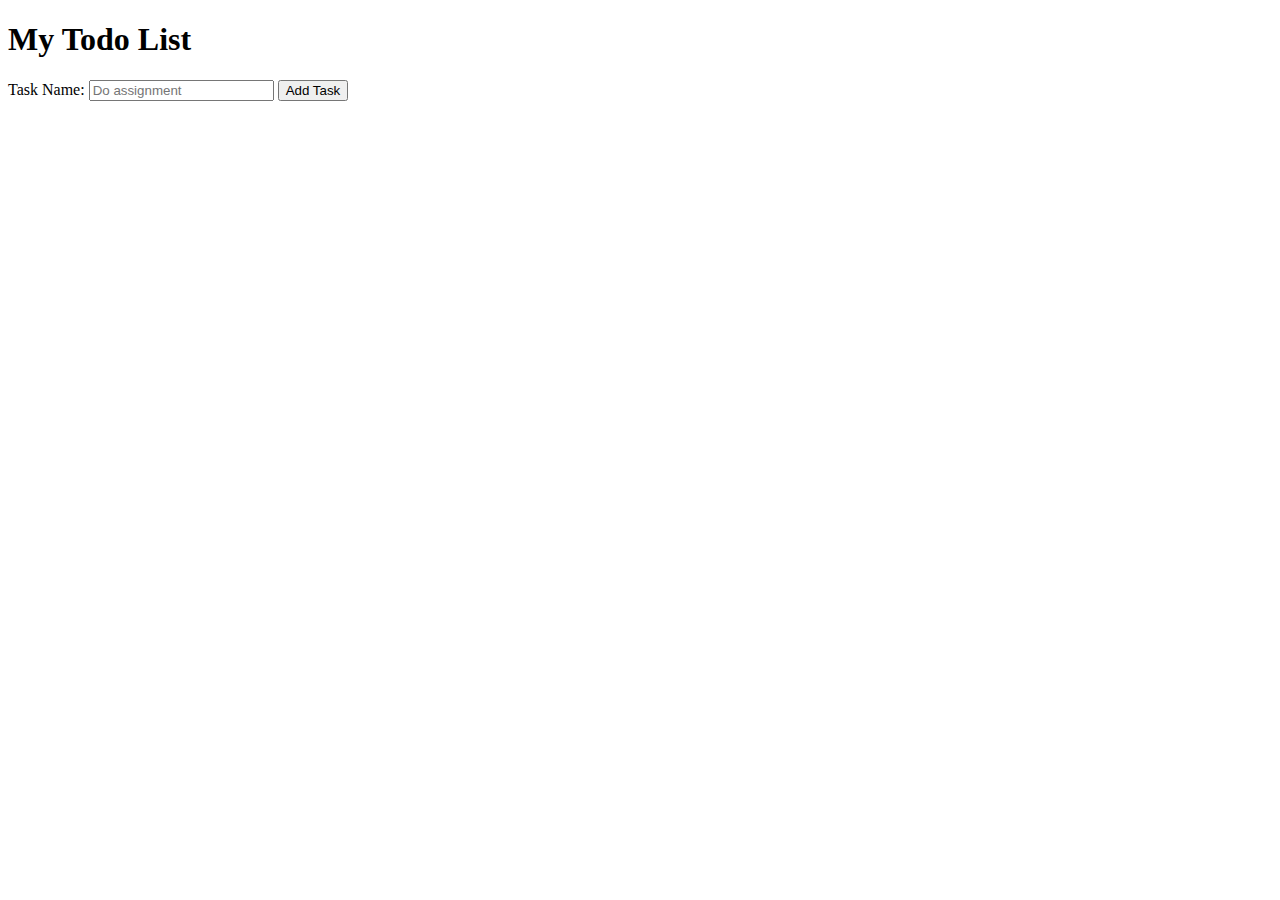
==== index.html @ 9abb8d32 "change again" ====
<!DOCTYPE html>
<html lang="en">

<head>
    <meta charset="UTF-8">
    <title>My Todo List</title>
    <meta name="author" content="PUT YOUR NAME HERE">
    <meta name="description" content="Use ToDo list app to explore and interact with the DOM">
    <link rel="stylesheet" type="text/css" href="css/style.css">
</head>

<body>
    <h1>My Todo List</h1>
    <form>
      <label>
        Task Name:
        <input id="task-input" type="text" placeholder="Do assignment">
      </label>
      <button type="button" id="add-task">
        Add Task
      </button>
    </form>

    <ul id="todo-list">   

    </ul>

    <script type="text/template" id="list-item-template">
      <li class="task">
        <label>
          <input class="task" type="checkbox">
          <!-- TASK_NAME -->
        </label>
      </li>
    </script>

    <script src="js/script.js"></script>
</body>

</html>
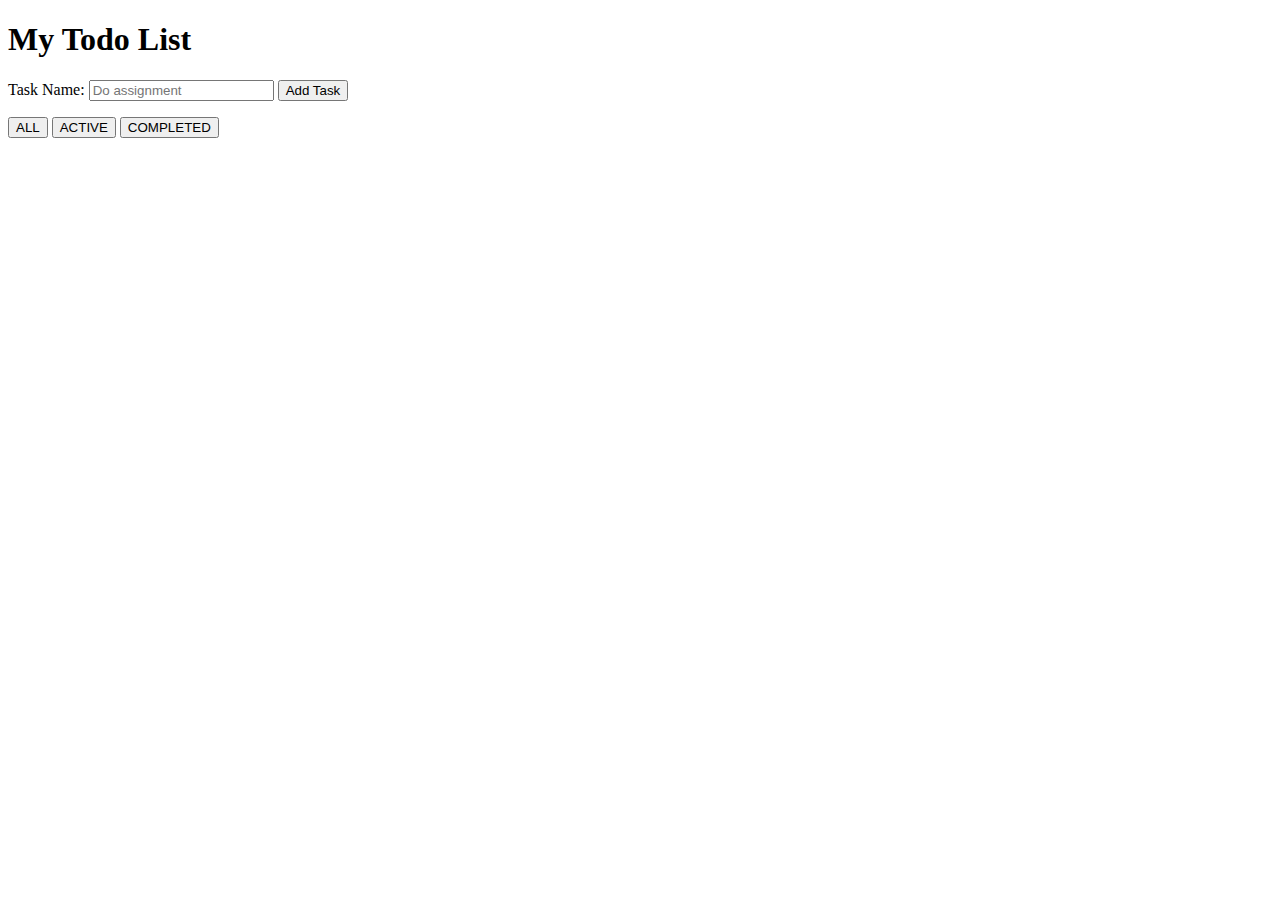
==== commit 5964db0c: "add changes" ====
--- a/index.html
+++ b/index.html
@@ -2,39 +2,43 @@
 <html lang="en">
 
 <head>
-    <meta charset="UTF-8">
-    <title>My Todo List</title>
-    <meta name="author" content="PUT YOUR NAME HERE">
-    <meta name="description" content="Use ToDo list app to explore and interact with the DOM">
-    <link rel="stylesheet" type="text/css" href="css/style.css">
+  <meta charset="UTF-8">
+  <title>My Todo List</title>
+  <meta name="author" content="Michael Borck">
+  <meta name="description" content="Explore flatland and interact with its inhabitants">
+  <link rel="stylesheet" type="text/css" href="css/style.css">
 </head>
 
+
 <body>
-    <h1>My Todo List</h1>
-    <form>
+  <h1>My Todo List</h1>
+  <form>
+    <label>
+      Task Name:
+      <input id="task-input" type="text" placeholder="Do assignment">
+    </label>
+    <button type="button" id="add-task">
+      Add Task
+    </button>
+  </form>
+  <ul id="todo-list">
+  </ul>
+  <button type="button" id="show-all">ALL</button>
+  <button type="button" id="show-active">ACTIVE</button>
+  <button type="button" id="show-completed">COMPLETED</button>
+
+
+
+  <script type="text/template" id="list-item-template">
+    <li class="task">
       <label>
-        Task Name:
-        <input id="task-input" type="text" placeholder="Do assignment">
+        <input class="checkbox" type="checkbox">
+        <!-- TASK_NAME -->
       </label>
-      <button type="button" id="add-task">
-        Add Task
-      </button>
-    </form>
+    </li>
+  </script>
 
-    <ul id="todo-list">   
-
-    </ul>
-
-    <script type="text/template" id="list-item-template">
-      <li class="task">
-        <label>
-          <input class="task" type="checkbox">
-          <!-- TASK_NAME -->
-        </label>
-      </li>
-    </script>
-
-    <script src="js/script.js"></script>
+  <script src="js/script.js"></script>
 </body>
 
 </html>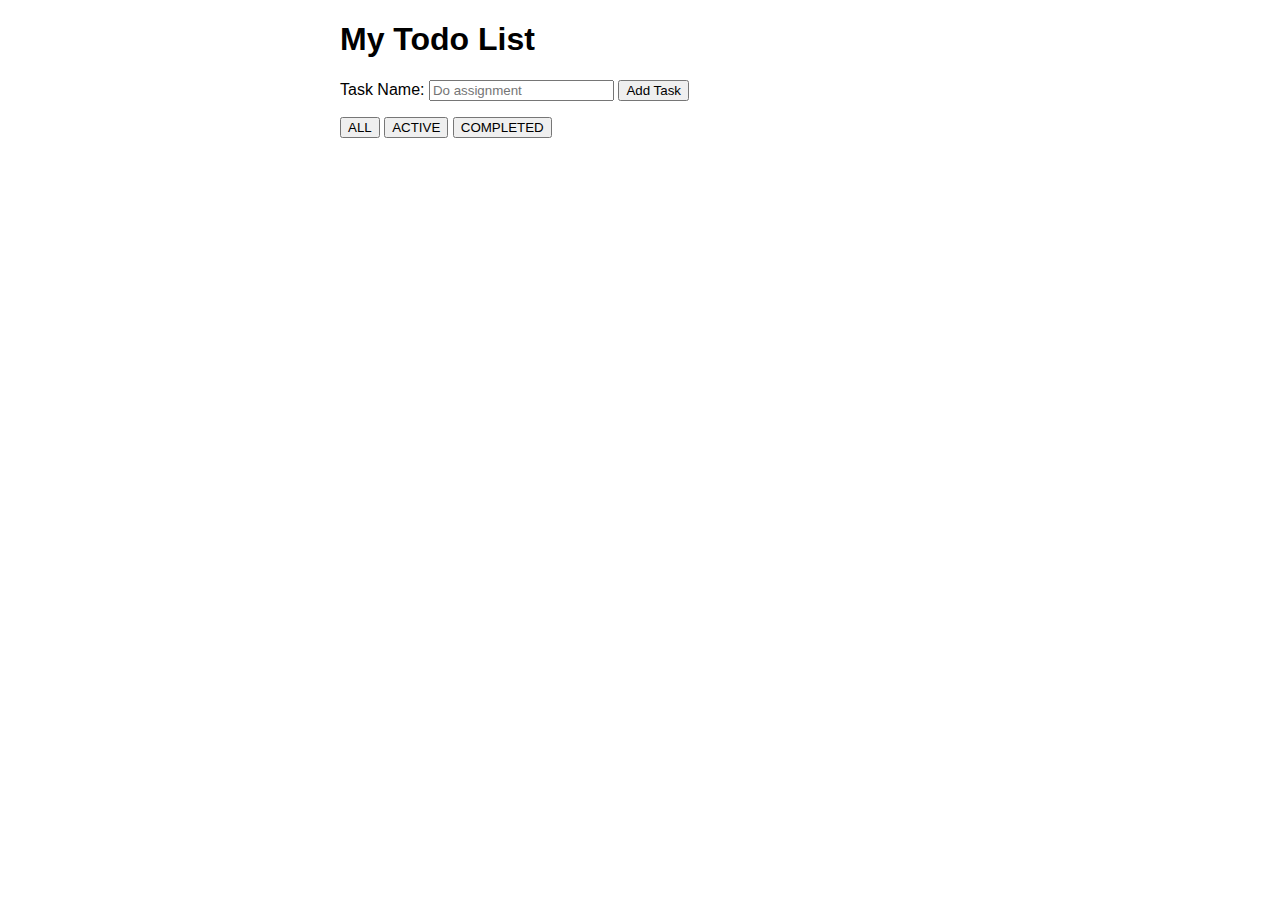
==== commit c0ccdd12: "add" ====
--- a/index.html
+++ b/index.html
@@ -1,44 +1,44 @@
-<!DOCTYPE html>
-<html lang="en">
-
-<head>
-  <meta charset="UTF-8">
-  <title>My Todo List</title>
-  <meta name="author" content="Michael Borck">
-  <meta name="description" content="Explore flatland and interact with its inhabitants">
-  <link rel="stylesheet" type="text/css" href="css/style.css">
-</head>
-
-
-<body>
-  <h1>My Todo List</h1>
-  <form>
-    <label>
-      Task Name:
-      <input id="task-input" type="text" placeholder="Do assignment">
-    </label>
-    <button type="button" id="add-task">
-      Add Task
-    </button>
-  </form>
-  <ul id="todo-list">
-  </ul>
-  <button type="button" id="show-all">ALL</button>
-  <button type="button" id="show-active">ACTIVE</button>
-  <button type="button" id="show-completed">COMPLETED</button>
-
-
-
-  <script type="text/template" id="list-item-template">
-    <li class="task">
-      <label>
-        <input class="checkbox" type="checkbox">
-        <!-- TASK_NAME -->
-      </label>
-    </li>
-  </script>
-
-  <script src="js/script.js"></script>
-</body>
-
+<!DOCTYPE html>
+<html lang="en">
+
+<head>
+  <meta charset="UTF-8">
+  <title>My Todo List</title>
+  <meta name="author" content="Gading Kinarayana">
+  <meta name="description" content="Make to do list app to explore and interact with the dom">
+  <link rel="stylesheet" type="text/css" href="style.css">
+</head>
+
+
+<body>
+  <h1>My Todo List</h1>
+  <form>
+    <label>
+      Task Name:
+      <input id="task-input" type="text" placeholder="Do assignment">
+    </label>
+    <button type="button" id="add-task">
+      Add Task
+    </button>
+  </form>
+  <ul id="todo-list">
+  </ul>
+  <button type="button" id="show-all">ALL</button>
+  <button type="button" id="show-active">ACTIVE</button>
+  <button type="button" id="show-completed">COMPLETED</button>
+
+
+
+  <script type="text/template" id="list-item-template">
+    <li class="task">
+      <label>
+        <input class="checkbox" type="checkbox">
+        <!-- TASK_NAME -->
+      </label>
+    </li>
+  </script>
+
+  <script src="script.js"></script>
+</body>
+
 </html>--- a/style.css
+++ b/style.css
@@ -0,0 +1,20 @@
+/*
+Description: Minimal styling for ToDo list.
+Author: Gading Kinarayana
+Email: 20540104@student.curtin.edu
+*/
+
+body {
+  font-family: helvetica, sans-serif;
+  font-size: 16px;
+  width: 600px;
+  margin: 0 auto;
+}
+
+.task {
+  list-style: none;
+}
+
+.task.completed {
+  text-decoration: line-through;
+}